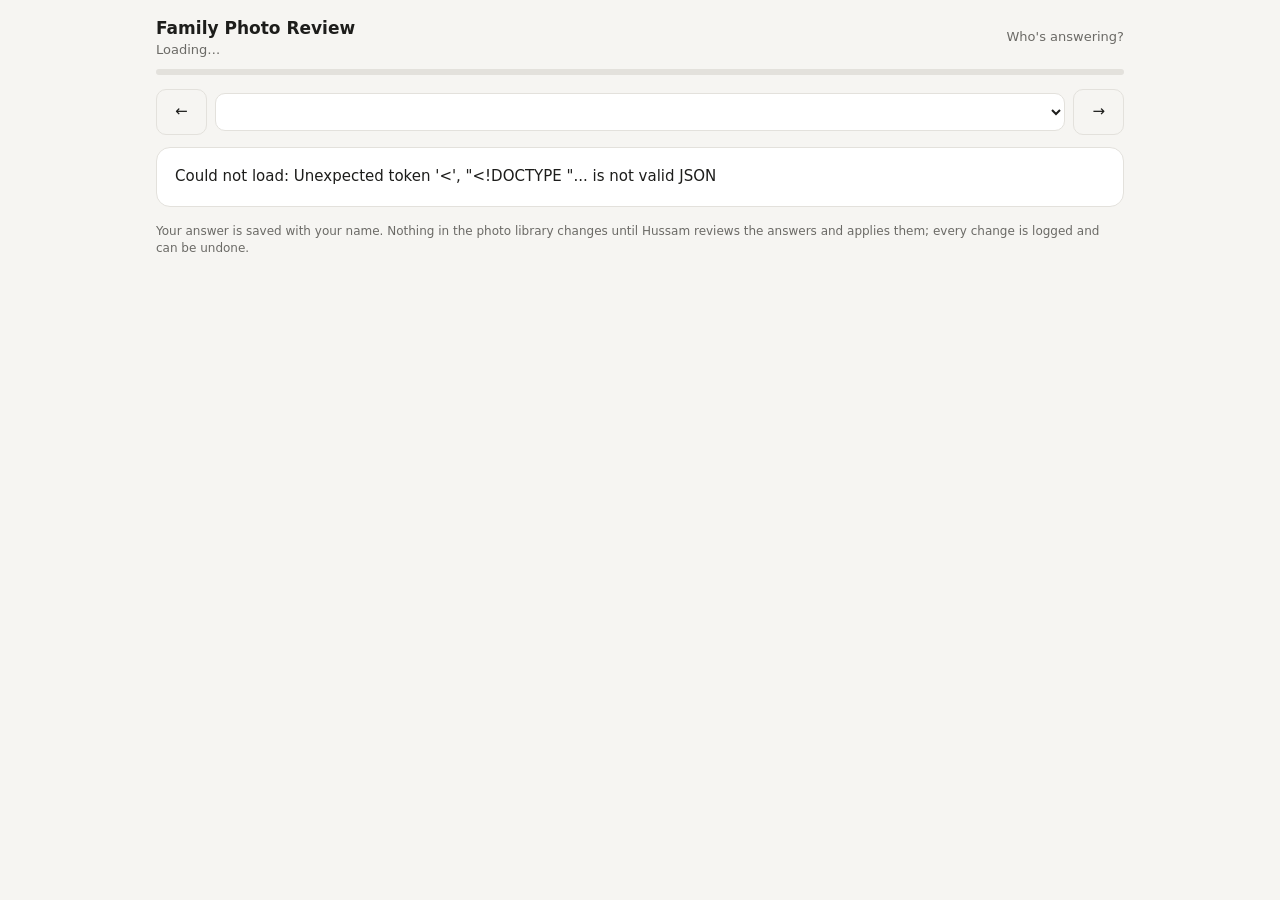
==== photo-review/app/index.html @ 205eb5bb "photo-review: round 3 (whose camera + videos) New "owner" question type (multi-select), video playba" ====
<!doctype html>
<html lang="en">
<head>
<meta charset="utf-8">
<meta name="viewport" content="width=device-width, initial-scale=1">
<title>Family Photo Review</title>
<style>
:root{--bg:#f6f5f2;--card:#fff;--ink:#1d1d1b;--muted:#6b6a66;--line:#e3e1dc;--acc:#2f6f5e;--acc-ink:#fff;--warn:#a5551c;--tile:#d9d6cf;--chip:#eef3f1;--ok:#2f6f5e}
@media (prefers-color-scheme:dark){:root{--bg:#141413;--card:#1e1e1c;--ink:#ecebe7;--muted:#9c9a94;--line:#33322f;--acc:#5fb39a;--acc-ink:#0e1a16;--warn:#e09a62;--tile:#3a3936;--chip:#22302b;--ok:#5fb39a}}
*{box-sizing:border-box}
body{margin:0;background:var(--bg);color:var(--ink);font:15px/1.45 system-ui,-apple-system,"Segoe UI",sans-serif}
.wrap{max-width:1000px;margin:0 auto;padding:16px}
.top{display:flex;flex-wrap:wrap;gap:8px 16px;align-items:center;justify-content:space-between}
.brand{font-weight:600;font-size:17px}
.prog{color:var(--muted);font-size:13px}
.bar{height:6px;background:var(--line);border-radius:3px;overflow:hidden;margin:10px 0 14px}
.bar i{display:block;height:100%;width:0;background:var(--acc);transition:width .3s}
.who{display:flex;gap:6px;flex-wrap:wrap;align-items:center;font-size:13px;color:var(--muted)}
.pill{border:1px solid var(--line);background:var(--card);color:var(--ink);border-radius:999px;padding:6px 13px;font:inherit;font-size:14px;cursor:pointer}
.pill.on{background:var(--acc);border-color:var(--acc);color:var(--acc-ink)}
.nav{display:flex;gap:8px;align-items:center;margin-bottom:12px}
.nav select{flex:1;min-width:0;font:inherit;padding:8px;border:1px solid var(--line);border-radius:10px;background:var(--card);color:var(--ink)}
.card{background:var(--card);border:1px solid var(--line);border-radius:14px;padding:18px}
h1{font-size:22px;margin:0 0 4px;overflow-wrap:anywhere}
.facts{display:flex;flex-wrap:wrap;gap:6px;margin:10px 0 14px}
.chip{background:var(--chip);border-radius:8px;padding:4px 9px;font-size:13px;overflow-wrap:anywhere}
.conflict{border-left:3px solid var(--warn);padding:8px 12px;margin:0 0 14px;font-size:14px}
.grid{display:grid;grid-template-columns:repeat(auto-fill,minmax(88px,1fr));gap:6px}
.ph{aspect-ratio:1;border-radius:8px;background:var(--tile);position:relative;cursor:pointer;overflow:hidden;border:2px solid transparent;padding:0}
.ph img{width:100%;height:100%;object-fit:cover;display:block}
.ph .play{position:absolute;right:5px;bottom:5px;background:rgba(0,0,0,.6);color:#fff;border-radius:999px;font-size:11px;padding:2px 7px;pointer-events:none}
.ph.out{border-color:var(--warn)}
.ph.out img{opacity:.45}
.ph.out::after{content:"odd one out";position:absolute;top:4px;left:4px;right:4px;font-size:10px;background:var(--warn);color:#fff;border-radius:4px;text-align:center}
.hint{margin:8px 0 0;font-size:13px;color:var(--muted)}
.q{margin-top:18px;padding-top:16px;border-top:1px solid var(--line)}
.q h2{font-size:17px;margin:0 0 10px}
.opts{display:grid;grid-template-columns:repeat(auto-fit,minmax(150px,1fr));gap:8px}
.opt{border:1px solid var(--line);background:var(--card);color:var(--ink);border-radius:10px;padding:11px 12px;text-align:left;cursor:pointer;font:inherit}
.opt small{display:block;color:var(--muted);font-size:12px}
.opt.on{border-color:var(--acc);box-shadow:0 0 0 2px var(--acc) inset}
.opt input{width:90px;font:inherit;padding:3px 6px;border:1px solid var(--line);border-radius:6px;background:var(--bg);color:var(--ink)}
.row{display:flex;flex-wrap:wrap;gap:8px;align-items:center;margin-top:14px}
.row label{font-weight:600}
.row select{font:inherit;padding:7px;border:1px solid var(--line);border-radius:8px;background:var(--card);color:var(--ink)}
textarea{width:100%;min-height:54px;margin-top:12px;border:1px solid var(--line);border-radius:10px;padding:8px;background:var(--bg);color:var(--ink);font:inherit}
.prev{margin-top:12px;font-size:13px}
.prev div{padding:4px 0;border-top:1px dashed var(--line)}
.foot{display:flex;justify-content:space-between;gap:8px;margin-top:14px;align-items:center}
.btn{border:0;border-radius:10px;padding:11px 18px;font:inherit;cursor:pointer}
.btn.pri{background:var(--acc);color:var(--acc-ink);font-weight:600}
.btn.sec{background:transparent;border:1px solid var(--line);color:var(--ink)}
.msg{font-size:13px;min-height:18px;margin-top:8px}
.msg.err{color:var(--warn)} .msg.ok{color:var(--ok)}
.ov{position:fixed;inset:0;background:rgba(0,0,0,.88);display:none;flex-direction:column;align-items:center;justify-content:center;padding:16px;z-index:9}
.ov.on{display:flex}
.ov img,.ov video{max-width:100%;max-height:74vh;border-radius:6px;background:#000}
.ov video{width:min(100%,720px)}
.ov .bar2{display:flex;gap:8px;margin-top:12px;flex-wrap:wrap;justify-content:center}
.ov .cap{color:#ddd;font-size:13px;margin-top:8px;text-align:center;overflow-wrap:anywhere}
.jumpq{display:inline-block;margin:0 0 12px;font-size:14px;color:var(--acc)}
.note{color:var(--muted);font-size:12px;margin-top:16px}
</style>
</head>
<body>
<div class="wrap">
  <div class="top">
    <div><div class="brand">Family Photo Review</div><div class="prog" id="prog">Loading…</div></div>
    <div class="who" id="who">Who's answering?</div>
  </div>
  <div class="bar"><i id="bar"></i></div>
  <div class="nav">
    <button class="btn sec" id="prevG" aria-label="Previous group">←</button>
    <select id="jump" aria-label="Jump to group"></select>
    <button class="btn sec" id="nextG" aria-label="Next group">→</button>
  </div>
  <div class="card" id="card"></div>
  <p class="note">Your answer is saved with your name. Nothing in the photo library changes until Hussam reviews the answers and applies them; every change is logged and can be undone.</p>
</div>
<div class="ov" id="ov">
  <img id="ovImg" alt="">
  <video id="ovVid" controls playsinline preload="metadata"></video>
  <div class="cap" id="ovCap"></div>
  <div class="bar2">
    <button class="btn sec" id="ovPrev" style="color:#fff;border-color:#666">←</button>
    <button class="btn sec" id="ovOut" style="color:#fff;border-color:#666">Mark: odd one out</button>
    <button class="btn sec" id="ovNext" style="color:#fff;border-color:#666">→</button>
    <button class="btn pri" id="ovClose">Close</button>
  </div>
</div>
<script>
const MONTHS=['January','February','March','April','May','June','July','August','September','October','November','December'];
const OWNER_HELP={Family:'A shared family camera',"Someone else":'Friends or relatives sent these to us'};
const $=id=>document.getElementById(id);
const el=(tag,props={},kids=[])=>{const e=document.createElement(tag);Object.assign(e,props);for(const k of kids)e.append(k);return e};
let S={people:[],owners:[],groups:[],answers:[]},gi=0,who=null,choice=null,owners=new Set(),excluded=new Set(),ovIdx=0;
try{who=localStorage.getItem('pr_who')}catch(e){}
try{gi=+(localStorage.getItem('pr_gi')||0)}catch(e){}
function fmtDate(s){const d=new Date(s.replace(' ','T'));return d.getDate()+' '+MONTHS[d.getMonth()].slice(0,3)+' '+d.getFullYear()}
function yearsLabel(ys){if(!ys.length)return'';return ys.length>2?ys[0]+'–'+ys[ys.length-1]:ys.join(' or ')}
function answersFor(id){return S.answers.filter(a=>a.group===id)}
function latestByPerson(id){const m={};for(const a of answersFor(id))m[a.who]=a;return Object.values(m)}
function nVid(g){return g.assets.filter(a=>a.type==='VIDEO').length}
function itemsLabel(g,n){const v=nVid(g),p=g.assets.length-v;n=n??g.assets.length;return v&&p?n+' photos & videos':n+(v?' videos':' photos')}
function ansText(a){if(a.unsure)return'not sure';if(a.kind==='owner')return(a.owners||[]).join(', ');return a.year+(a.month?', '+MONTHS[a.month-1]:'')}
async function load(){
  const r=await fetch('api/state',{cache:'no-store'});S=await r.json();
  if(gi>=S.groups.length)gi=0;renderWho();render();
}
function renderWho(){
  const w=$('who');w.replaceChildren('Who\'s answering?');
  for(const p of S.people){const b=el('button',{className:'pill'+(p===who?' on':''),textContent:p});b.onclick=()=>{who=p;try{localStorage.setItem('pr_who',p)}catch(e){};renderWho();setMsg('')};w.append(b)}
}
function setMsg(t,cls=''){const m=$('msg');if(m){m.textContent=t;m.className='msg '+cls}}
function previous(g){
  const prev=el('div',{className:'prev'}),prevA=latestByPerson(g.id);
  if(prevA.length){prev.append(el('b',{textContent:'Answers so far'}));for(const a of prevA)prev.append(el('div',{textContent:`${a.who}: ${ansText(a)}${a.excluded&&a.excluded.length?` (${a.excluded.length} marked odd one out)`:''}${a.note?' — “'+a.note+'”':''}`}))}
  return prev;
}
function gridFor(g){
  const grid=el('div',{className:'grid'});
  g.assets.forEach((a,i)=>{const kids=[el('img',{src:'img/t/'+a.id,alt:a.name,loading:'lazy'})];if(a.type==='VIDEO')kids.push(el('span',{className:'play',textContent:'▶ video'}));
    const b=el('button',{className:'ph',title:a.name},kids);b.onclick=()=>openOv(i);b.oncontextmenu=e=>{e.preventDefault();toggleOut(a.id)};b.dataset.id=a.id;grid.append(b)});
  return grid;
}
function render(){
  const total=S.groups.length,done=S.groups.filter(g=>latestByPerson(g.id).length).length;
  $('prog').textContent=`${S.round_title||'Review'} · ${done} of ${total} answered`;
  $('bar').style.width=(total?100*done/total:0)+'%';
  const j=$('jump');j.replaceChildren(...S.groups.map((g,i)=>el('option',{value:i,textContent:`${latestByPerson(g.id).length?'✓ ':''}${g.kind==='owner'?'Whose? ':'When? '}${g.title} · ${itemsLabel(g)}`})));j.value=gi;
  try{localStorage.setItem('pr_gi',gi)}catch(e){}
  const g=S.groups[gi],card=$('card');choice=null;owners=new Set();excluded=new Set();
  if(!g){card.replaceChildren(el('p',{textContent:'Nothing to review right now.'}));return}
  const note=el('textarea',{id:'note',placeholder:"Anything you remember? (optional)",maxLength:1000});
  const save=el('button',{className:'btn pri',textContent:'Save & next →'});
  const foot=el('div',{className:'foot'},[el('span',{className:'hint',style:'margin:0',textContent:`${gi+1} of ${S.groups.length}`}),save]);
  const post=async body=>{
    save.disabled=true;
    try{const r=await fetch('api/answer',{method:'POST',headers:{'Content-Type':'application/json'},body:JSON.stringify(body)});const d=await r.json();
      if(!r.ok)throw new Error(d.error||'save failed');S.answers.push(d.saved);gi=Math.min(gi+1,S.groups.length-1);render();setMsg('Saved. Thank you!','ok');window.scrollTo(0,0)}
    catch(e){setMsg('Could not save: '+e.message,'err');save.disabled=false}
  };
  if(g.kind==='owner')return renderOwner(g,card,note,save,foot,post);
  renderDate(g,card,note,save,foot,post);
}
function renderOwner(g,card,note,save,foot,post){
  const opts=el('div',{className:'opts'});
  for(const o of S.owners){const b=el('button',{className:'opt'},[o,el('small',{textContent:OWNER_HELP[o]||'Their camera or phone'})]);
    b.onclick=()=>{owners.has(o)?owners.delete(o):owners.add(o);b.classList.toggle('on',owners.has(o));ub.classList.remove('on');choice=owners.size?'owners':null;setMsg('')};opts.append(b)}
  const ub=el('button',{className:'opt'},['Not sure',el('small',{textContent:'Skip — let someone else answer'})]);
  ub.onclick=()=>{owners.clear();opts.querySelectorAll('.opt').forEach(x=>x.classList.remove('on'));ub.classList.add('on');choice='unsure';setMsg('')};opts.append(ub);
  save.onclick=()=>{
    if(!who)return setMsg('First pick who is answering (top of the page).','err');
    if(!choice)return setMsg('Pick one or more people, or "Not sure".','err');
    post({group:g.id,who,unsure:choice==='unsure',owners:choice==='unsure'?[]:[...owners],note:note.value.trim(),excluded:[...excluded]});
  };
  const isCam=g.camera!=='CD/DVD videos',v=g.videos||0,p=g.count-v;
  const facts=[el('span',{className:'chip',textContent:isCam?(v?`${g.count.toLocaleString()} items in the library (${p.toLocaleString()} photos, ${v} videos)`:`${g.count.toLocaleString()} photos in the library`):itemsLabel(g)}),
    el('span',{className:'chip',textContent:`Years: ${g.years[0]===g.years[1]?g.years[0]:g.years[0]+'–'+g.years[1]}`})];
  for(const f of g.folders||[])facts.push(el('span',{className:'chip',textContent:'Folder: '+f}));
  card.replaceChildren(
    el('h1',{textContent:isCam?'Camera: '+g.title:g.title}),
    el('div',{className:'facts'},facts),
    el('div',{className:'conflict',textContent:isCam?`These are ${g.assets.length} examples taken with this camera. Whose camera or phone was it?`:`Old family videos from CDs/DVDs. Whose are they?${g.suggest?' Hussam thinks: '+g.suggest+'.':''}`}),
    el('a',{className:'jumpq',href:'#q',textContent:'Skip to the question ↓'}),
    gridFor(g),
    el('div',{className:'hint',textContent:'Tap to see it bigger (videos play). If one doesn\'t belong, open it and press "Mark: odd one out".'}),
    el('div',{className:'q',id:'q'},[el('h2',{textContent:isCam?'Whose camera was this? (pick all that apply)':'Whose videos are these? (pick all that apply)'}),opts,note,previous(g),el('div',{className:'msg',id:'msg'}),foot])
  );
}
function renderDate(g,card,note,save,foot,post){
  const opts=el('div',{className:'opts'}),seen=new Set();
  const add=(y,why)=>{if(seen.has(y))return;seen.add(y);const b=el('button',{className:'opt'},[String(y),el('small',{textContent:why})]);b.onclick=()=>pick(b,{year:y});opts.append(b);return b};
  let pre=null,monthHint='',say;
  if(g.say){ // video rounds
    if(g.known_year)pre=add(g.known_year,'Already set — keep it');
    (g.current_years||[]).forEach(y=>add(y,'What it shows now'));
    say=g.say;
  }else{ // photo rounds (1–2)
    const folderYears=g.folder_years||[],camYears=(g.camera_years||[]).map(Number);
    if(folderYears.length&&folderYears.length<=6)folderYears.forEach(y=>add(y,'From the folder name'));
    camYears.forEach(y=>add(y,'What the camera says'));
    const camRange=g.first.slice(0,10)===g.last.slice(0,10)?fmtDate(g.first):fmtDate(g.first)+' – '+fmtDate(g.last);
    say=`The camera says ${camRange}. The folder name says ${yearsLabel(folderYears)||'no year'}.`;
    if(g.camera_month)monthHint='The camera says '+MONTHS[g.camera_month-1];
  }
  const other=el('input',{placeholder:'e.g. 2005',inputMode:'numeric',maxLength:4});
  const ob=el('button',{className:'opt'},['Another year: ',other,el('small',{textContent:'Type it in'})]);
  ob.onclick=e=>{pick(ob,{year:'other'});if(e.target!==other)other.focus()};other.oninput=()=>pick(ob,{year:'other'});opts.append(ob);
  const ub=el('button',{className:'opt'},['Not sure',el('small',{textContent:'Skip — let someone else answer'})]);ub.onclick=()=>pick(ub,{unsure:true});opts.append(ub);
  if(pre)pick(pre,{year:g.known_year});
  const ms=el('select',{id:'month'});ms.append(el('option',{value:'',textContent:"Don't know"}));MONTHS.forEach((m,i)=>ms.append(el('option',{value:i+1,textContent:m})));
  save.onclick=()=>{
    if(!who)return setMsg('First pick who is answering (top of the page).','err');
    if(!choice)return setMsg('Pick a year, or "Not sure".','err');
    let year=choice.year;if(year==='other'){year=parseInt(other.value,10);if(!(year>=1950&&year<=new Date().getFullYear()))return setMsg('Type a year between 1950 and now.','err')}
    post({group:g.id,who,unsure:!!choice.unsure,year:choice.unsure?null:year,month:ms.value?+ms.value:null,note:note.value.trim(),excluded:[...excluded]});
  };
  const facts=[el('span',{className:'chip',textContent:itemsLabel(g)})];
  if(g.camera)facts.push(el('span',{className:'chip',textContent:'Camera: '+g.camera}));
  if(g.folder)facts.push(el('span',{className:'chip',textContent:'Folder: '+g.folder}));
  const tierMonth=g.tier==='month';
  card.replaceChildren(
    el('h1',{textContent:g.title}),
    el('div',{className:'facts'},facts),
    el('div',{className:'conflict',textContent:say}),
    el('a',{className:'jumpq',href:'#q',textContent:'Skip to the question ↓'}),
    gridFor(g),
    el('div',{className:'hint',textContent:'Tap to see it bigger (videos play). If one is from a different event, open it and press "Mark: odd one out".'}),
    el('div',{className:'q',id:'q'},[el('h2',{textContent:tierMonth?'Which month? (and is the year right?)':'What year were these taken?'}),opts,
      el('div',{className:'row'},[el('label',{htmlFor:'month',textContent:tierMonth?'Month:':'Month (optional):'}),ms,monthHint?el('span',{className:'hint',style:'margin:0',textContent:monthHint}):'']),
      note,previous(g),el('div',{className:'msg',id:'msg'}),foot])
  );
}
function pick(btn,c){document.querySelectorAll('.opt').forEach(x=>x.classList.remove('on'));btn.classList.add('on');choice=c;setMsg('')}
function toggleOut(id){excluded.has(id)?excluded.delete(id):excluded.add(id);document.querySelectorAll('.ph').forEach(p=>p.classList.toggle('out',excluded.has(p.dataset.id)));updOv()}
function openOv(i){ovIdx=i;$('ov').classList.add('on');updOv()}
function stopVid(){const v=$('ovVid');v.pause();v.removeAttribute('src');v.load()}
function updOv(){const g=S.groups[gi];if(!g||!$('ov').classList.contains('on'))return;const a=g.assets[ovIdx],v=$('ovVid'),im=$('ovImg');
  if(a.type==='VIDEO'){im.style.display='none';v.style.display='';const src='vid/'+a.id;if(!v.src.endsWith(src)){v.poster='img/p/'+a.id;v.src=src}}
  else{stopVid();v.style.display='none';im.style.display='';im.src='img/p/'+a.id}
  $('ovCap').textContent=`${a.name} · shows as ${fmtDate(a.date)} · ${ovIdx+1}/${g.assets.length}`;$('ovOut').textContent=excluded.has(a.id)?'Undo: odd one out':'Mark: odd one out'}
$('ovClose').onclick=()=>{stopVid();$('ov').classList.remove('on')};
$('ovPrev').onclick=()=>{const n=S.groups[gi].assets.length;ovIdx=(ovIdx-1+n)%n;updOv()};
$('ovNext').onclick=()=>{const n=S.groups[gi].assets.length;ovIdx=(ovIdx+1)%n;updOv()};
$('ovOut').onclick=()=>toggleOut(S.groups[gi].assets[ovIdx].id);
document.addEventListener('keydown',e=>{if(!$('ov').classList.contains('on'))return;if(e.key==='Escape')$('ovClose').click();if(e.key==='ArrowLeft')$('ovPrev').click();if(e.key==='ArrowRight')$('ovNext').click()});
$('prevG').onclick=()=>{gi=(gi-1+S.groups.length)%S.groups.length;render()};
$('nextG').onclick=()=>{gi=(gi+1)%S.groups.length;render()};
$('jump').onchange=e=>{gi=+e.target.value;render()};
load().catch(e=>{$('card').textContent='Could not load: '+e.message});
</script>
</body>
</html>
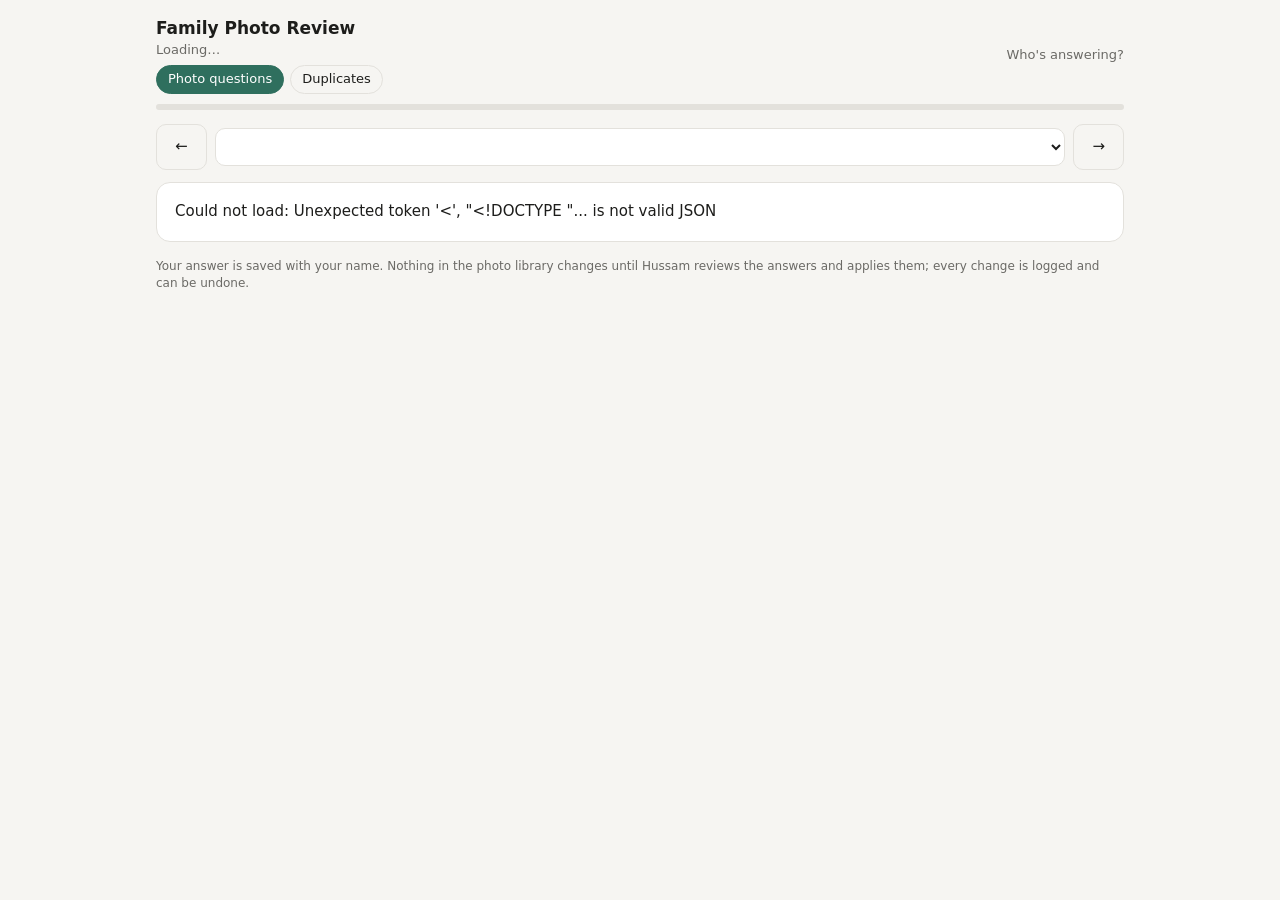
==== commit a6a879b8: "photo-review: duplicates page for the family Tabs between Photo questions and Duplicates, plain word" ====
--- a/photo-review/app/index.html
+++ b/photo-review/app/index.html
@@ -58,14 +58,18 @@
 .ov video{width:min(100%,720px)}
 .ov .bar2{display:flex;gap:8px;margin-top:12px;flex-wrap:wrap;justify-content:center}
 .ov .cap{color:#ddd;font-size:13px;margin-top:8px;text-align:center;overflow-wrap:anywhere}
+.tabs{display:flex;gap:6px;margin-top:6px}.tabs a{font-size:13px;padding:4px 11px;border-radius:999px;border:1px solid var(--line);color:var(--ink);text-decoration:none}.tabs a.on{background:var(--acc);border-color:var(--acc);color:var(--acc-ink)}
 .jumpq{display:inline-block;margin:0 0 12px;font-size:14px;color:var(--acc)}
+.mode{display:flex;flex-wrap:wrap;gap:6px;align-items:center;margin:0 0 10px;font-size:13px;color:var(--muted)}
+.more{display:block;width:100%;margin-top:10px}
+.cnt{margin-left:auto}
 .note{color:var(--muted);font-size:12px;margin-top:16px}
 </style>
 </head>
 <body>
 <div class="wrap">
   <div class="top">
-    <div><div class="brand">Family Photo Review</div><div class="prog" id="prog">Loading…</div></div>
+    <div><div class="brand">Family Photo Review</div><div class="prog" id="prog">Loading…</div><div class="tabs"><a class="on" href="./">Photo questions</a><a href="dups">Duplicates</a></div></div>
     <div class="who" id="who">Who's answering?</div>
   </div>
   <div class="bar"><i id="bar"></i></div>
@@ -93,7 +97,7 @@
 const OWNER_HELP={Family:'A shared family camera',"Someone else":'Friends or relatives sent these to us'};
 const $=id=>document.getElementById(id);
 const el=(tag,props={},kids=[])=>{const e=document.createElement(tag);Object.assign(e,props);for(const k of kids)e.append(k);return e};
-let S={people:[],owners:[],groups:[],answers:[]},gi=0,who=null,choice=null,owners=new Set(),excluded=new Set(),ovIdx=0;
+let S={people:[],owners:[],groups:[],answers:[]},gi=0,who=null,choice=null,owners=new Set(),excluded=new Set(),ovIdx=0,markMode=false;
 try{who=localStorage.getItem('pr_who')}catch(e){}
 try{gi=+(localStorage.getItem('pr_gi')||0)}catch(e){}
 function fmtDate(s){const d=new Date(s.replace(' ','T'));return d.getDate()+' '+MONTHS[d.getMonth()].slice(0,3)+' '+d.getFullYear()}
@@ -101,7 +105,7 @@
 function answersFor(id){return S.answers.filter(a=>a.group===id)}
 function latestByPerson(id){const m={};for(const a of answersFor(id))m[a.who]=a;return Object.values(m)}
 function nVid(g){return g.assets.filter(a=>a.type==='VIDEO').length}
-function itemsLabel(g,n){const v=nVid(g),p=g.assets.length-v;n=n??g.assets.length;return v&&p?n+' photos & videos':n+(v?' videos':' photos')}
+function itemsLabel(g,n){const v=nVid(g),p=g.assets.length-v;n=(n??g.total??g.assets.length).toLocaleString();return v&&p?n+' photos & videos':n+(v?' videos':' photos')}
 function ansText(a){if(a.unsure)return'not sure';if(a.kind==='owner')return(a.owners||[]).join(', ');return a.year+(a.month?', '+MONTHS[a.month-1]:'')}
 async function load(){
   const r=await fetch('api/state',{cache:'no-store'});S=await r.json();
@@ -109,7 +113,7 @@
 }
 function renderWho(){
   const w=$('who');w.replaceChildren('Who\'s answering?');
-  for(const p of S.people){const b=el('button',{className:'pill'+(p===who?' on':''),textContent:p});b.onclick=()=>{who=p;try{localStorage.setItem('pr_who',p)}catch(e){};renderWho();setMsg('')};w.append(b)}
+  for(const p of S.people){const b=el('button',{className:'pill'+(p===who?' on':''),textContent:p});b.onclick=()=>{who=p;try{localStorage.setItem('pr_who',p)}catch(e){};renderWho();render()};w.append(b)}
 }
 function setMsg(t,cls=''){const m=$('msg');if(m){m.textContent=t;m.className='msg '+cls}}
 function previous(g){
@@ -117,17 +121,30 @@
   if(prevA.length){prev.append(el('b',{textContent:'Answers so far'}));for(const a of prevA)prev.append(el('div',{textContent:`${a.who}: ${ansText(a)}${a.excluded&&a.excluded.length?` (${a.excluded.length} marked odd one out)`:''}${a.note?' — “'+a.note+'”':''}`}))}
   return prev;
 }
+function tile(a,i){const kids=[el('img',{src:'img/t/'+a.id,alt:a.name,loading:'lazy'})];if(a.type==='VIDEO')kids.push(el('span',{className:'play',textContent:'▶ video'}));
+  const b=el('button',{className:'ph'+(excluded.has(a.id)?' out':''),title:a.name},kids);b.onclick=()=>markMode?toggleOut(a.id):openOv(i);b.oncontextmenu=e=>{e.preventDefault();toggleOut(a.id)};b.dataset.id=a.id;return b}
 function gridFor(g){
-  const grid=el('div',{className:'grid'});
-  g.assets.forEach((a,i)=>{const kids=[el('img',{src:'img/t/'+a.id,alt:a.name,loading:'lazy'})];if(a.type==='VIDEO')kids.push(el('span',{className:'play',textContent:'▶ video'}));
-    const b=el('button',{className:'ph',title:a.name},kids);b.onclick=()=>openOv(i);b.oncontextmenu=e=>{e.preventDefault();toggleOut(a.id)};b.dataset.id=a.id;grid.append(b)});
-  return grid;
-}
+  const grid=el('div',{className:'grid'});g.assets.forEach((a,i)=>grid.append(tile(a,i)));
+  const total=g.total??g.assets.length,wrap=el('div',{},[grid]);
+  const vb=el('button',{className:'pill'+(markMode?'':' on'),textContent:'View it bigger'}),mb=el('button',{className:'pill'+(markMode?' on':''),textContent:'Mark odd ones out'});
+  vb.onclick=()=>{markMode=false;vb.classList.add('on');mb.classList.remove('on')};mb.onclick=()=>{markMode=true;mb.classList.add('on');vb.classList.remove('on')};
+  const mode=el('div',{className:'mode'},['Tap a photo to:',vb,mb,el('span',{className:'cnt',id:'cnt'})]);
+  if(g.assets.length<total){
+    const more=el('button',{className:'btn sec more'});const lab=()=>{const left=total-g.assets.length;more.textContent=`Show more (${Math.min(120,left)} of ${left.toLocaleString()} left)`};lab();
+    more.onclick=async()=>{more.disabled=true;try{const r=await fetch(`api/more?g=${encodeURIComponent(g.id)}&o=${g.assets.length}&n=120`);const d=await r.json();if(!r.ok)throw new Error(d.error);
+      const start=g.assets.length;d.assets.forEach((a,k)=>{g.assets.push(a);grid.append(tile(a,start+k))});if(g.assets.length>=total)more.remove();else{lab();more.disabled=false}}
+      catch(e){more.textContent='Could not load more — tap to retry';more.disabled=false}};
+    wrap.append(more,el('div',{className:'hint',textContent:`Showing oldest first. ${total.toLocaleString()} in total.`}));
+  }
+  return el('div',{},[mode,wrap]);
+}
+function updCnt(){const c=$('cnt');if(c)c.textContent=excluded.size?excluded.size+' marked odd one out':''}
 function render(){
-  const total=S.groups.length,done=S.groups.filter(g=>latestByPerson(g.id).length).length;
-  $('prog').textContent=`${S.round_title||'Review'} · ${done} of ${total} answered`;
+  const mine=g=>S.answers.some(a=>a.group===g.id&&(!who||a.who===who));
+  const total=S.groups.length,done=S.groups.filter(mine).length;
+  $('prog').textContent=`${S.round_title||'Review'} · ${done} of ${total} answered${who?' by '+who:''}`;
   $('bar').style.width=(total?100*done/total:0)+'%';
-  const j=$('jump');j.replaceChildren(...S.groups.map((g,i)=>el('option',{value:i,textContent:`${latestByPerson(g.id).length?'✓ ':''}${g.kind==='owner'?'Whose? ':'When? '}${g.title} · ${itemsLabel(g)}`})));j.value=gi;
+  const j=$('jump');j.replaceChildren(...S.groups.map((g,i)=>el('option',{value:i,textContent:`${mine(g)?'✓ ':''}${g.kind==='owner'?'Whose? ':'When? '}${g.title} · ${itemsLabel(g)}`})));j.value=gi;
   try{localStorage.setItem('pr_gi',gi)}catch(e){}
   const g=S.groups[gi],card=$('card');choice=null;owners=new Set();excluded=new Set();
   if(!g){card.replaceChildren(el('p',{textContent:'Nothing to review right now.'}));return}
@@ -137,7 +154,10 @@
   const post=async body=>{
     save.disabled=true;
     try{const r=await fetch('api/answer',{method:'POST',headers:{'Content-Type':'application/json'},body:JSON.stringify(body)});const d=await r.json();
-      if(!r.ok)throw new Error(d.error||'save failed');S.answers.push(d.saved);gi=Math.min(gi+1,S.groups.length-1);render();setMsg('Saved. Thank you!','ok');window.scrollTo(0,0)}
+      if(!r.ok)throw new Error(d.error||'save failed');S.answers.push(d.saved);
+      const n=S.groups.length,mine=new Set(S.answers.filter(a=>a.who===who).map(a=>a.group));let nx=-1;
+      for(let k=1;k<=n;k++){const j=(gi+k)%n;if(!mine.has(S.groups[j].id)){nx=j;break}}
+      if(nx>=0){gi=nx;render();setMsg('Saved. Thank you!','ok')}else{render();setMsg('Saved — you have answered everything. Thank you!','ok')}window.scrollTo(0,0)}
     catch(e){setMsg('Could not save: '+e.message,'err');save.disabled=false}
   };
   if(g.kind==='owner')return renderOwner(g,card,note,save,foot,post);
@@ -161,10 +181,10 @@
   card.replaceChildren(
     el('h1',{textContent:isCam?'Camera: '+g.title:g.title}),
     el('div',{className:'facts'},facts),
-    el('div',{className:'conflict',textContent:isCam?`These are ${g.assets.length} examples taken with this camera. Whose camera or phone was it?`:`Old family videos from CDs/DVDs. Whose are they?${g.suggest?' Hussam thinks: '+g.suggest+'.':''}`}),
+    el('div',{className:'conflict',textContent:isCam?`Everything taken with this camera is below. Whose camera or phone was it?`:`Old family videos from CDs/DVDs. Whose are they?${g.suggest?' Hussam thinks: '+g.suggest+'.':''}`}),
     el('a',{className:'jumpq',href:'#q',textContent:'Skip to the question ↓'}),
     gridFor(g),
-    el('div',{className:'hint',textContent:'Tap to see it bigger (videos play). If one doesn\'t belong, open it and press "Mark: odd one out".'}),
+    el('div',{className:'hint',textContent:'Videos play when opened. If something doesn\'t belong, switch to "Mark odd ones out" and tap it.'}),
     el('div',{className:'q',id:'q'},[el('h2',{textContent:isCam?'Whose camera was this? (pick all that apply)':'Whose videos are these? (pick all that apply)'}),opts,note,previous(g),el('div',{className:'msg',id:'msg'}),foot])
   );
 }
@@ -206,14 +226,14 @@
     el('div',{className:'conflict',textContent:say}),
     el('a',{className:'jumpq',href:'#q',textContent:'Skip to the question ↓'}),
     gridFor(g),
-    el('div',{className:'hint',textContent:'Tap to see it bigger (videos play). If one is from a different event, open it and press "Mark: odd one out".'}),
+    el('div',{className:'hint',textContent:'Videos play when opened. If something is from a different event, switch to "Mark odd ones out" and tap it.'}),
     el('div',{className:'q',id:'q'},[el('h2',{textContent:tierMonth?'Which month? (and is the year right?)':'What year were these taken?'}),opts,
       el('div',{className:'row'},[el('label',{htmlFor:'month',textContent:tierMonth?'Month:':'Month (optional):'}),ms,monthHint?el('span',{className:'hint',style:'margin:0',textContent:monthHint}):'']),
       note,previous(g),el('div',{className:'msg',id:'msg'}),foot])
   );
 }
 function pick(btn,c){document.querySelectorAll('.opt').forEach(x=>x.classList.remove('on'));btn.classList.add('on');choice=c;setMsg('')}
-function toggleOut(id){excluded.has(id)?excluded.delete(id):excluded.add(id);document.querySelectorAll('.ph').forEach(p=>p.classList.toggle('out',excluded.has(p.dataset.id)));updOv()}
+function toggleOut(id){excluded.has(id)?excluded.delete(id):excluded.add(id);document.querySelectorAll('.ph').forEach(p=>p.classList.toggle('out',excluded.has(p.dataset.id)));updCnt();updOv()}
 function openOv(i){ovIdx=i;$('ov').classList.add('on');updOv()}
 function stopVid(){const v=$('ovVid');v.pause();v.removeAttribute('src');v.load()}
 function updOv(){const g=S.groups[gi];if(!g||!$('ov').classList.contains('on'))return;const a=g.assets[ovIdx],v=$('ovVid'),im=$('ovImg');
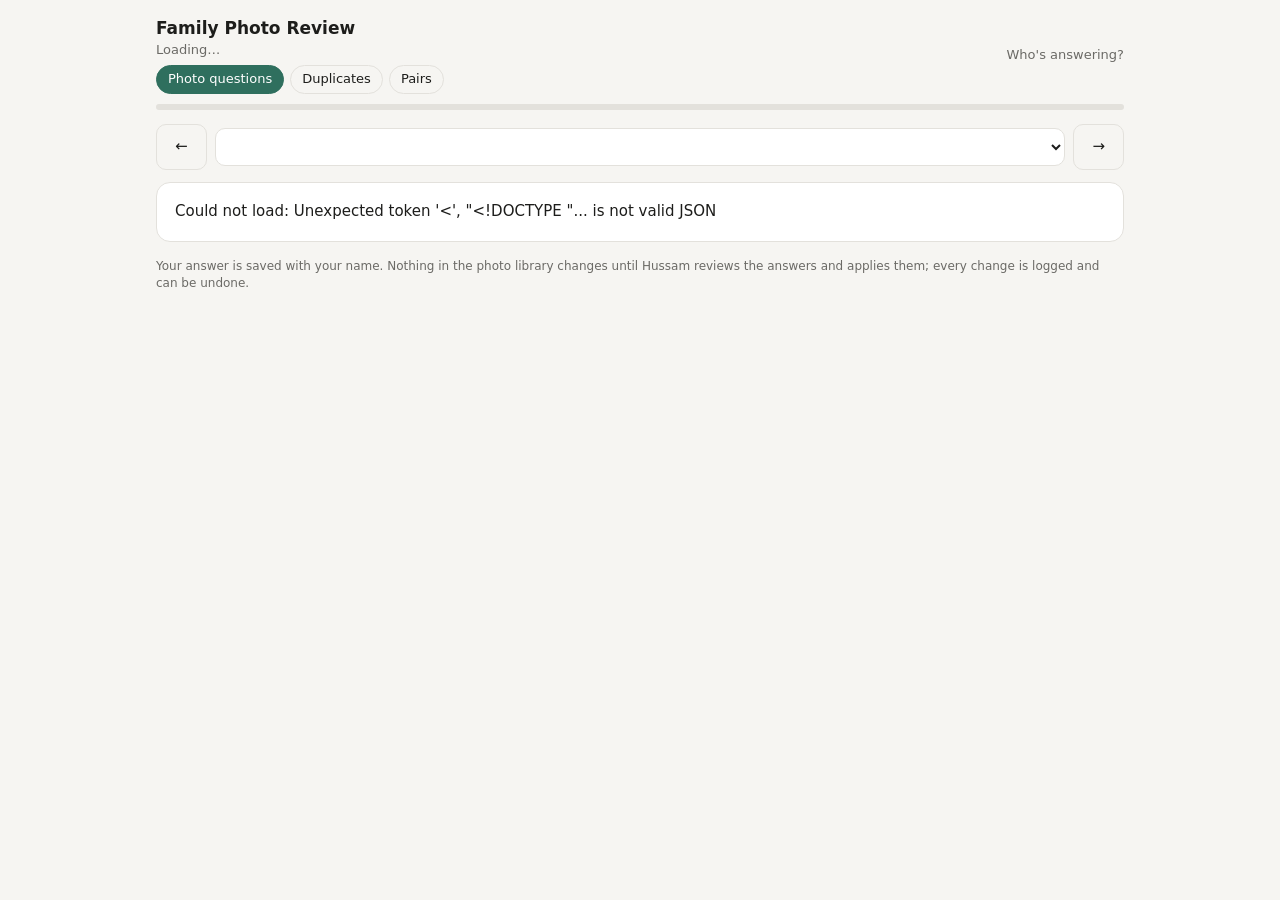
==== commit eebab66d: "photo-review: Pairs tab for choosing which of two photos to keep; decide endpoint shared with Duplic" ====
--- a/photo-review/app/index.html
+++ b/photo-review/app/index.html
@@ -69,7 +69,7 @@
 <body>
 <div class="wrap">
   <div class="top">
-    <div><div class="brand">Family Photo Review</div><div class="prog" id="prog">Loading…</div><div class="tabs"><a class="on" href="./">Photo questions</a><a href="dups">Duplicates</a></div></div>
+    <div><div class="brand">Family Photo Review</div><div class="prog" id="prog">Loading…</div><div class="tabs"><a class="on" href="./">Photo questions</a><a href="dups">Duplicates</a><a href="pairs">Pairs</a></div></div>
     <div class="who" id="who">Who's answering?</div>
   </div>
   <div class="bar"><i id="bar"></i></div>
@@ -109,7 +109,7 @@
 function ansText(a){if(a.unsure)return'not sure';if(a.kind==='owner')return(a.owners||[]).join(', ');return a.year+(a.month?', '+MONTHS[a.month-1]:'')}
 async function load(){
   const r=await fetch('api/state',{cache:'no-store'});S=await r.json();
-  if(gi>=S.groups.length)gi=0;renderWho();render();
+  if(!Number.isInteger(gi)||gi<0||gi>=S.groups.length)gi=0;renderWho();render();
 }
 function renderWho(){
   const w=$('who');w.replaceChildren('Who\'s answering?');
@@ -174,28 +174,31 @@
     if(!choice)return setMsg('Pick one or more people, or "Not sure".','err');
     post({group:g.id,who,unsure:choice==='unsure',owners:choice==='unsure'?[]:[...owners],note:note.value.trim(),excluded:[...excluded]});
   };
-  const isCam=g.camera!=='CD/DVD videos',v=g.videos||0,p=g.count-v;
+  const isCam=g.camera!=='CD/DVD videos'&&!g.say,v=g.videos||0,p=g.count-v; // g.say: a follow-up group (odd ones out)
   const facts=[el('span',{className:'chip',textContent:isCam?(v?`${g.count.toLocaleString()} items in the library (${p.toLocaleString()} photos, ${v} videos)`:`${g.count.toLocaleString()} photos in the library`):itemsLabel(g)}),
     el('span',{className:'chip',textContent:`Years: ${g.years[0]===g.years[1]?g.years[0]:g.years[0]+'–'+g.years[1]}`})];
   for(const f of g.folders||[])facts.push(el('span',{className:'chip',textContent:'Folder: '+f}));
   card.replaceChildren(
     el('h1',{textContent:isCam?'Camera: '+g.title:g.title}),
     el('div',{className:'facts'},facts),
-    el('div',{className:'conflict',textContent:isCam?`Everything taken with this camera is below. Whose camera or phone was it?`:`Old family videos from CDs/DVDs. Whose are they?${g.suggest?' Hussam thinks: '+g.suggest+'.':''}`}),
+    el('div',{className:'conflict',textContent:g.say||(isCam?`Everything taken with this camera is below. Whose camera or phone was it?`:`Old family videos from CDs/DVDs. Whose are they?${g.suggest?' Hussam thinks: '+g.suggest+'.':''}`)}),
     el('a',{className:'jumpq',href:'#q',textContent:'Skip to the question ↓'}),
     gridFor(g),
     el('div',{className:'hint',textContent:'Videos play when opened. If something doesn\'t belong, switch to "Mark odd ones out" and tap it.'}),
-    el('div',{className:'q',id:'q'},[el('h2',{textContent:isCam?'Whose camera was this? (pick all that apply)':'Whose videos are these? (pick all that apply)'}),opts,note,previous(g),el('div',{className:'msg',id:'msg'}),foot])
+    el('div',{className:'q',id:'q'},[el('h2',{textContent:isCam?'Whose camera was this? (pick all that apply)':g.say?'Whose are these? (pick all that apply)':'Whose videos are these? (pick all that apply)'}),opts,note,previous(g),el('div',{className:'msg',id:'msg'}),foot])
   );
 }
 function renderDate(g,card,note,save,foot,post){
   const opts=el('div',{className:'opts'}),seen=new Set();
   const add=(y,why)=>{if(seen.has(y))return;seen.add(y);const b=el('button',{className:'opt'},[String(y),el('small',{textContent:why})]);b.onclick=()=>pick(b,{year:y});opts.append(b);return b};
   let pre=null,monthHint='',say;
-  if(g.say){ // video rounds
-    if(g.known_year)pre=add(g.known_year,'Already set — keep it');
-    (g.current_years||[]).forEach(y=>add(y,'What it shows now'));
-    say=g.say;
+  if(g.say){ // video rounds and round-5 groups
+    if(g.options){g.options.forEach((o,i)=>{const b=add(o.year,o.why);if(i===0&&g.preselect)pre=b})}  // suggested years from the data
+    else{
+      if(g.known_year)pre=add(g.known_year,'Already set — keep it');
+      (g.current_years||[]).forEach(y=>add(y,'What it shows now'));
+    }
+    say=g.say;monthHint=g.month_hint||'';
   }else{ // photo rounds (1–2)
     const folderYears=g.folder_years||[],camYears=(g.camera_years||[]).map(Number);
     if(folderYears.length&&folderYears.length<=6)folderYears.forEach(y=>add(y,'From the folder name'));
@@ -208,8 +211,8 @@
   const ob=el('button',{className:'opt'},['Another year: ',other,el('small',{textContent:'Type it in'})]);
   ob.onclick=e=>{pick(ob,{year:'other'});if(e.target!==other)other.focus()};other.oninput=()=>pick(ob,{year:'other'});opts.append(ob);
   const ub=el('button',{className:'opt'},['Not sure',el('small',{textContent:'Skip — let someone else answer'})]);ub.onclick=()=>pick(ub,{unsure:true});opts.append(ub);
-  if(pre)pick(pre,{year:g.known_year});
   const ms=el('select',{id:'month'});ms.append(el('option',{value:'',textContent:"Don't know"}));MONTHS.forEach((m,i)=>ms.append(el('option',{value:i+1,textContent:m})));
+  if(pre){pick(pre,{year:g.options?g.options[0].year:g.known_year});if(g.known_month)ms.value=g.known_month}
   save.onclick=()=>{
     if(!who)return setMsg('First pick who is answering (top of the page).','err');
     if(!choice)return setMsg('Pick a year, or "Not sure".','err');
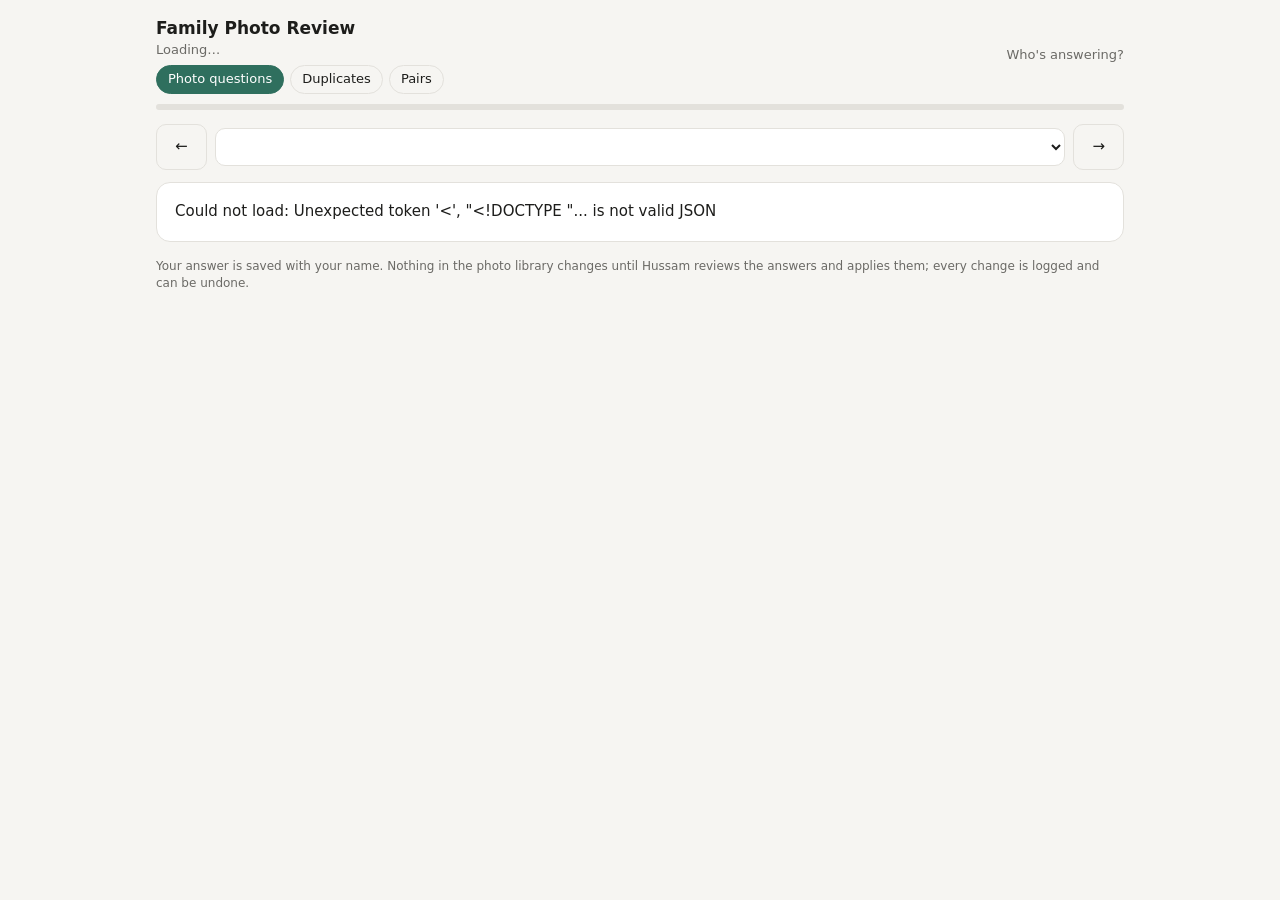
==== commit 53955b24: "photo-review: pages report opens, name picks, refused/failed saves and page errors to an events log;" ====
--- a/photo-review/app/index.html
+++ b/photo-review/app/index.html
@@ -100,6 +100,9 @@
 let S={people:[],owners:[],groups:[],answers:[]},gi=0,who=null,choice=null,owners=new Set(),excluded=new Set(),ovIdx=0,markMode=false;
 try{who=localStorage.getItem('pr_who')}catch(e){}
 try{gi=+(localStorage.getItem('pr_gi')||0)}catch(e){}
+function ev(type,detail){try{fetch('api/event',{method:'POST',keepalive:true,headers:{'Content-Type':'application/json'},body:JSON.stringify({page:'questions',type,who:who||null,detail:String(detail||'').slice(0,300)})}).catch(()=>{})}catch(e){}}
+addEventListener('error',e=>ev('js_error',(e.message||'')+' '+(e.filename||'').split('/').pop()+':'+(e.lineno||'')));addEventListener('unhandledrejection',e=>ev('js_error',String(e.reason&&e.reason.message||e.reason)));
+ev('open',innerWidth+'x'+innerHeight);
 function fmtDate(s){const d=new Date(s.replace(' ','T'));return d.getDate()+' '+MONTHS[d.getMonth()].slice(0,3)+' '+d.getFullYear()}
 function yearsLabel(ys){if(!ys.length)return'';return ys.length>2?ys[0]+'–'+ys[ys.length-1]:ys.join(' or ')}
 function answersFor(id){return S.answers.filter(a=>a.group===id)}
@@ -113,9 +116,9 @@
 }
 function renderWho(){
   const w=$('who');w.replaceChildren('Who\'s answering?');
-  for(const p of S.people){const b=el('button',{className:'pill'+(p===who?' on':''),textContent:p});b.onclick=()=>{who=p;try{localStorage.setItem('pr_who',p)}catch(e){};renderWho();render()};w.append(b)}
-}
-function setMsg(t,cls=''){const m=$('msg');if(m){m.textContent=t;m.className='msg '+cls}}
+  for(const p of S.people){const b=el('button',{className:'pill'+(p===who?' on':''),textContent:p});b.onclick=()=>{who=p;try{localStorage.setItem('pr_who',p)}catch(e){};ev('pick',p);renderWho();render()};w.append(b)}
+}
+function setMsg(t,cls=''){const m=$('msg');if(m){m.textContent=t;m.className='msg '+cls}if(cls==='err')ev(/save/i.test(t)?'save_failed':'refused',t)}
 function previous(g){
   const prev=el('div',{className:'prev'}),prevA=latestByPerson(g.id);
   if(prevA.length){prev.append(el('b',{textContent:'Answers so far'}));for(const a of prevA)prev.append(el('div',{textContent:`${a.who}: ${ansText(a)}${a.excluded&&a.excluded.length?` (${a.excluded.length} marked odd one out)`:''}${a.note?' — “'+a.note+'”':''}`}))}
@@ -157,7 +160,7 @@
       if(!r.ok)throw new Error(d.error||'save failed');S.answers.push(d.saved);
       const n=S.groups.length,mine=new Set(S.answers.filter(a=>a.who===who).map(a=>a.group));let nx=-1;
       for(let k=1;k<=n;k++){const j=(gi+k)%n;if(!mine.has(S.groups[j].id)){nx=j;break}}
-      if(nx>=0){gi=nx;render();setMsg('Saved. Thank you!','ok')}else{render();setMsg('Saved — you have answered everything. Thank you!','ok')}window.scrollTo(0,0)}
+      if(nx>=0){gi=nx;render();setMsg(`Saved ✓ as ${who}. Thank you!`,'ok')}else{render();setMsg(`Saved ✓ as ${who} — you have answered everything. Thank you!`,'ok')}window.scrollTo(0,0)}
     catch(e){setMsg('Could not save: '+e.message,'err');save.disabled=false}
   };
   if(g.kind==='owner')return renderOwner(g,card,note,save,foot,post);
@@ -251,7 +254,7 @@
 $('prevG').onclick=()=>{gi=(gi-1+S.groups.length)%S.groups.length;render()};
 $('nextG').onclick=()=>{gi=(gi+1)%S.groups.length;render()};
 $('jump').onchange=e=>{gi=+e.target.value;render()};
-load().catch(e=>{$('card').textContent='Could not load: '+e.message});
+load().catch(e=>{$('card').textContent='Could not load: '+e.message;ev('load_failed',e.message)});
 </script>
 </body>
 </html>
